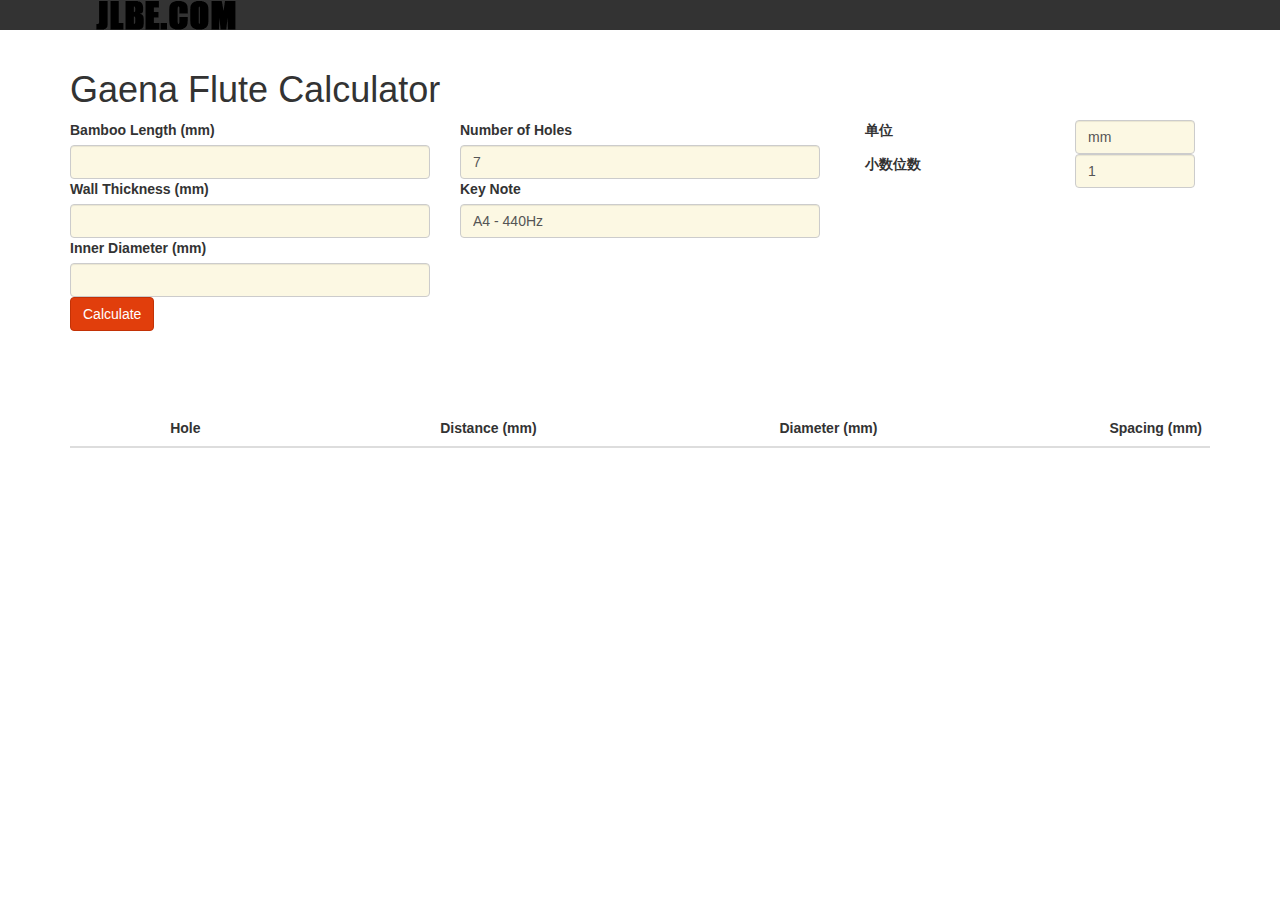
==== code.html @ dea183b2 "Create code.html" ====
<!DOCTYPE html>
<html lang="en">
<head>
    <meta charset="utf-8">
    <meta name="viewport" content="width=device-width, initial-scale=1.0">
    <title>Gaena Flute Calculator</title>
    <link rel="stylesheet" href="css/bootstrap.min.css">
    <link rel="stylesheet" href="css/main.css">
    <link rel="icon" href="favicon.ico" type="image/x-icon">
	<script src="https://ajax.googleapis.com/ajax/libs/jquery/3.2.1/jquery.min.js"></script>
    <script src="js/bootstrap.min.js"></script>
    <script src='js/jcanvas.min.js'></script>
	<script src="js/gaena.js"></script>
</head>
<body>
    <div class="header"><div class="container"><a href="/"><img class="iotic-logo" src="img/iotic-logo.png" /></a></div></div>
    <div class="container main-content">
        <h1>Gaena Flute Calculator</h1>
        <form id="gaena-form">
            <div class="row">
                <div class="col-sm-4">
					<div class="form-group">
                        <label for="bambooLength">Bamboo Length (mm)</label>
                        <input type="text" class="form-control" id="bambooLength" name="bambooLength" required>
                    </div>
                    <div class="form-group">
                        <label for="wallThickness">Wall Thickness (mm)</label>
                        <input type="text" class="form-control" id="wallThickness" name="wallThickness" required>
                    </div>
                    <div class="form-group">
                        <label for="innerDiameter">Inner Diameter (mm)</label>
                        <input type="text" class="form-control" id="innerDiameter" name="innerDiameter" required>
                    </div>
                </div>
                <div class="col-sm-4">
                    <div class="form-group">
                        <label for="numHoles">Number of Holes</label>
                        <select class="form-control" id="numHoles" name="numHoles">
                            <option value="6">6</option>
                            <option value="7" selected>7</option>
                            <option value="8">8</option>
                        </select>
                    </div>
                     <div class="form-group">
                        <label for="keyNote">Key Note</label>
                        <select class="form-control" id="keyNote" name="keyNote">
                             <option value="262">C4 - 262Hz</option>
							<option value="294">D4 - 294Hz</option>
							<option value="330">E4 - 330Hz</option>
                            <option value="349">F4 - 349Hz</option>
							<option value="392">G4 - 392Hz</option>
							<option value="440" selected>A4 - 440Hz</option>
                        </select>
                    </div>
                </div>
				<div class="col-sm-4">
					 <div class="form-group">
						<label for="unitMult" class="col-xs-7 control-label 3d-info">单位&nbsp;</label>
						<div class="col-xs-5">
							<select class="form-control text-input" id="unitMult" name="unitMult">
								<option value="1.0" selected>mm</option>
								<option value="10.0">cm</option>
								<option value="25.4">inches</option>
							</select>
						</div>
					</div>
					<div class="form-group">
						<label for="decPl" class="col-xs-7 control-label">小数位数</label>
						<div class="col-xs-5">
							<select class="form-control" id="decPl" name="decPl">
								<option>0</option>
								<option selected>1</option>
								<option>2</option>
								<option>3</option>
								<option>4</option>
							</select>
						</div>
					</div>
				</div>
            </div>
			<button type="button" class="btn btn-primary" id="calculate-btn">Calculate</button>
        </form>
		<div class="row">
			<div class="col-sm-12">
				<canvas id="flute-canvas"></canvas>
			</div>
		</div>
        <div class="table-responsive noscroll">
            <table class="table" id="holes-table">
                <thead>
                    <tr>
                        <th>Hole</th>
                        <th>Distance (mm)</th>
                        <th>Diameter (mm)</th>
						<th>Spacing (mm)</th>
                    </tr>
                </thead>
                <tbody>
				</tbody>
            </table>
        </div>
    </div>
	<iframe id="threed" allowfullscreen="true"></iframe>
	<button type="button" class="btn btn-primary close-threed">Close</button>
</body>
</html>
---- css/main.css ----
div.header {
  width: 100%;
  height: 30px;
  background-color: #333;
  position: absolute;
  z-index: 100;
}

.iotic-logo {
  height: 30px;
  width: auto;
}

.main-content {
  padding-top: 50px;
}

#show-3d {
  display: none;
}

#threed {
  z-index: 200;
  position: fixed;
  width: 100%;
  height: 100%;
  top: 0;
  left: 0;
  display:none;
}

body.touch #threed {
  /*-webkit-transform: scale(0.25);*/
  /*-webkit-transform-origin: 0 0;*/
}

.close-threed {
  position: fixed;
  top: 20px;
  right: 30px;
  /*width: 64px;*/
  /*height: 64px;*/
  font-weight: bold;
  z-index: 700;
  display: none;
  /*font-size: 34px;*/
  outline: none;
}

tr {
  transition: background-color 0.4s;
}

tr.hole-row {
  display: none;
}

tr.stripe {
  background-color:#f9f9f9;
}

thead th {
  text-align: right;
}

th {
  white-space: nowrap;
}

canvas#flute-canvas {
  /*background-color: red;*/
  width: 100%;
  height: 80px;
}

.form-control {
  min-width: 80px;
  /*max-width: 103px;*/
  float: right;
  background-color: #fcf8e3;
  -webkit-appearance: none;
}

input.form-control {
  /*-webkit-appearance: none;*/
}

.table-responsive.noscroll {
  border: none;
}

.table-responsive.noscroll table {
  margin-top: -6px;
}

table#holes-table .form-control {
  text-align: right;
  width: 50%;
}

.form-control[readonly] {
  border: 0;
  background: inherit;
  box-shadow: none;
  cursor: default;
  max-width: 80px;
  padding-right: 0;
  padding-left: 0;
}

.form-control.distance {
  font-weight: bold;
}

td.spacing .form-control {
  position: relative;
  top: 25px;
  left: 4px;
  background-color: #fff;
  border: 1px solid #ccc;
  border-radius: 20px;
  text-align: center !important;
}

input#title {
  width: 100% !important;
  text-align: left !important;
  border: none;
  background-color: inherit;
  -webkit-box-shadow: none;
  box-shadow: none;
  padding: 0;
  height: auto;
  font-size: 20px;
  cursor: pointer;
  color: #333;
  text-decoration: underline;
}

input#title:focus {
  padding: 6px 12px;
  font-size: 14px;
  font-weight: normal;
  border: #0ca7e1 1px solid;
  box-shadow: inset 0 1px 1px rgba(0,0,0,0.075),0 0 5px rgba(12, 167, 225,.2);
  background-color: #fcf8e3;
  text-decoration: none;
  cursor: text;
  color: rgb(85, 85, 85);
}

.form-control:focus {
  border-color: #0ca7e1;
  box-shadow: inset 0 1px 1px rgba(0,0,0,0.075),0 0 5px rgba(12, 167, 225,.2);
}

th.freq, td.freq, th.spacing, td.spacing {
  display: none;
}

th.freq, td.freq {
  width: 80px;
  max-width: 80px;
}

td.freq .form-control {
  /*width: 100% !important;*/
  /*max-width: 100% !important;*/
}

.form-horizontal .control-label {
  text-align: left;
  padding-left: 23px;
}

.checkbox {
  padding-left: 8px;
  display: inline-block;
}

.num-holes {
  display: none;
  float: right;
}

a.ident {
  color:#333;
  text-decoration: none;
}

a.inactive {
  display: none;
}

h1 {
  white-space: nowrap;
}

h1 i {
  font-size: 17px;
  margin-left: 4px;
}

h1 sup a {
  color: #e13e0c;
  transition: color 0.5s ease;
}

h1 sup a:hover,h1 sup a:focus {
  color: #c33206;
  text-shadow: 0px 0px 2px 0px #c33206;
}

h1 a:focus {
  outline: none;
}

.btn-primary {
  background-color: #e13e0c;
  border-color: #c33206;
}

.btn-primary:hover {
  background-color: #c33206;
  border-color: #c33206;
}

.calc-error {
  color: #f00;
}

a#genDiams {
  display: none;
}

.num-holes {
  margin-top: 10px;
  display: block;
  float: none;
  clear: both;
}


@media only screen and (max-width : 767px) {
  .main-content {
    padding-top: 40px;
  }

  thead>tr>th {
    /* Something you can count on */
    height: 80px;
    white-space: nowrap;
    position: relative;
    max-width: 80px;
    width: 80px;
  }
  thead>tr>th > div {
    position: absolute;
    bottom: 12px;
    right: 23px;
    transform: rotate(315deg);
    -webkit-transform: rotate(300deg);
    -ms-transform: rotate(270deg);
    width: 30px;
  }
  thead>tr>th > div > span {
    padding: 0;
  }
  .form-control {
    font-size: 90%;
    min-width: 65px;
  }
  .form-control.distance {
    min-width: 55px;
    max-width: 55px;
  }
  input#title {
    font-size: 14px;
  }
}
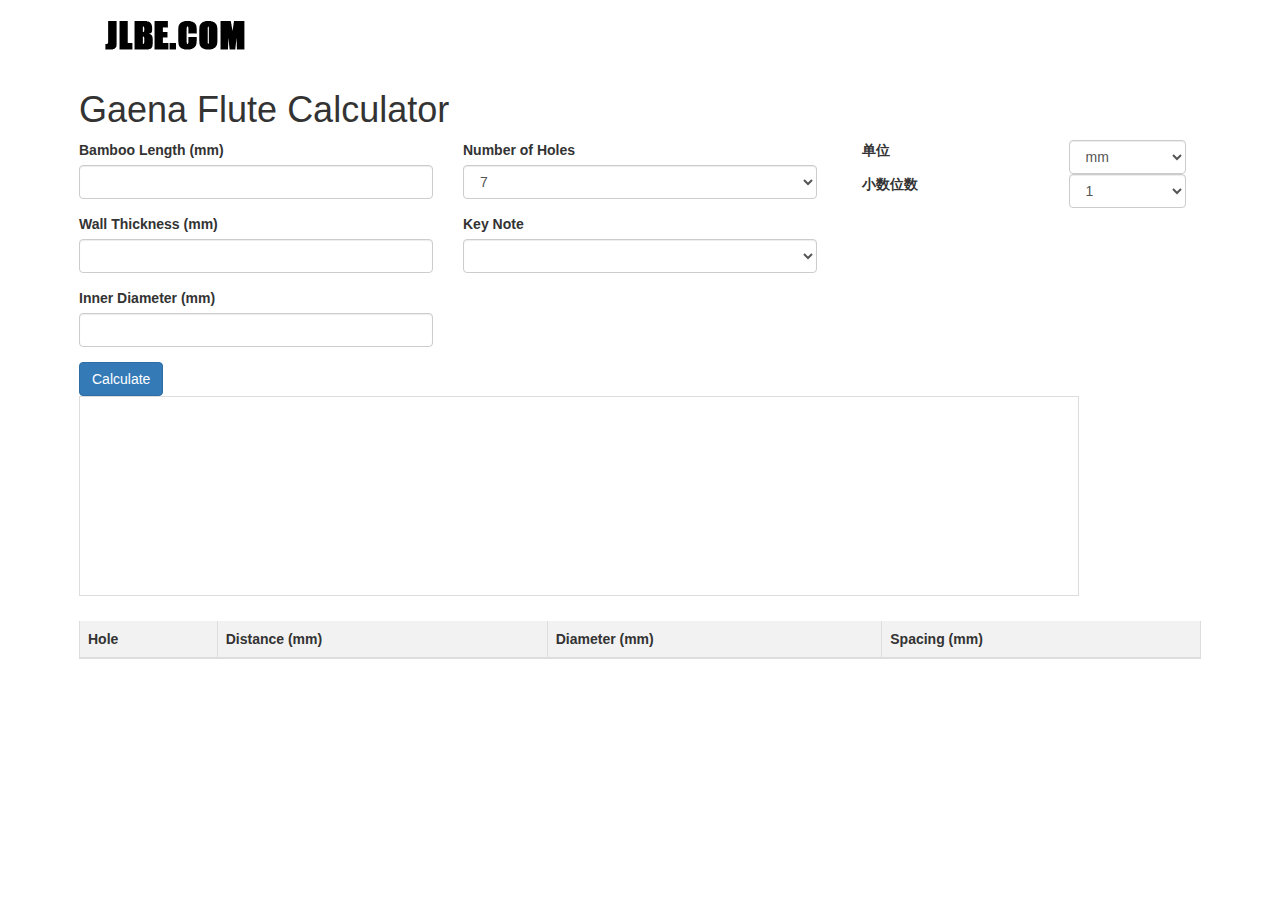
==== commit 9f9512f0: "Update code.html" ====
--- a/code.html
+++ b/code.html
@@ -5,7 +5,7 @@
     <meta name="viewport" content="width=device-width, initial-scale=1.0">
     <title>Gaena Flute Calculator</title>
     <link rel="stylesheet" href="css/bootstrap.min.css">
-    <link rel="stylesheet" href="css/main.css">
+    <link rel="stylesheet" href="css/fu.css">
     <link rel="icon" href="favicon.ico" type="image/x-icon">
 	<script src="https://ajax.googleapis.com/ajax/libs/jquery/3.2.1/jquery.min.js"></script>
     <script src="js/bootstrap.min.js"></script>
--- a/css/fu.css
+++ b/css/fu.css
@@ -0,0 +1,65 @@
+body {
+    font-family: sans-serif;
+}
+
+.container {
+    width: 90%;
+    max-width: 1200px;
+    margin: 20px auto;
+}
+
+.form-group {
+    margin-bottom: 15px;
+}
+
+label {
+    display: block;
+    margin-bottom: 5px;
+}
+
+input[type="text"],
+select {
+    width: 100%;
+    padding: 8px;
+    border: 1px solid #ccc;
+    border-radius: 4px;
+}
+
+table {
+    width: 100%;
+    border-collapse: collapse;
+    margin-top: 20px;
+}
+
+th, td {
+    border: 1px solid #ddd;
+    padding: 8px;
+    text-align: left;
+}
+
+th {
+    background-color: #f2f2f2;
+}
+#flute-canvas{
+	border: 1px solid #ddd;
+	width: 100%;
+	max-width: 1000px;
+	height: 200px;
+}
+#threed{
+	position:fixed;
+	top: 0;
+	left: 0;
+	width: 100%;
+	height: 100%;
+	border: none;
+	z-index: 10000;
+	display: none;
+}
+.close-threed{
+	position:fixed;
+	top: 10px;
+	right: 10px;
+	z-index: 10001;
+	display: none;
+}
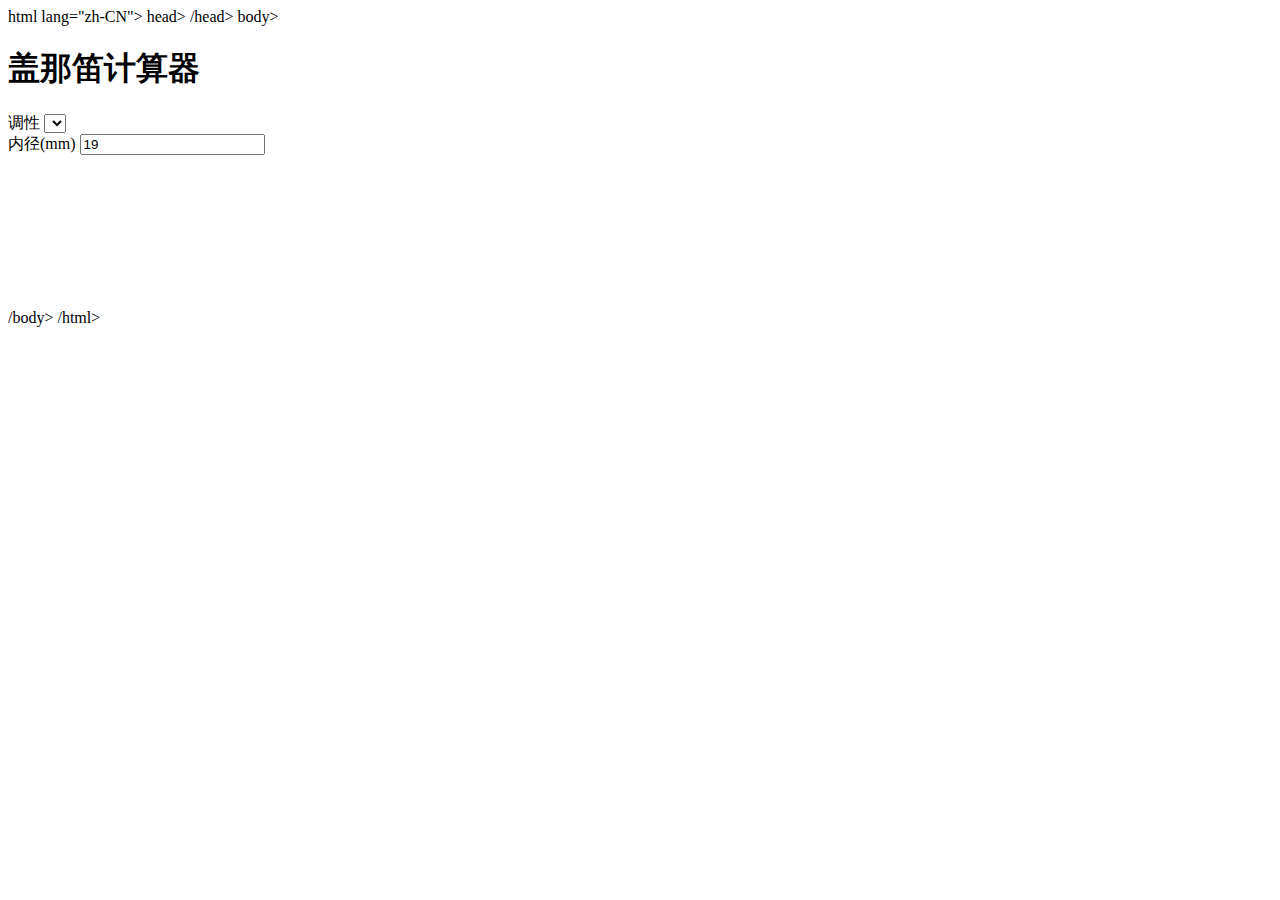
==== commit 03b47f40: "Update code.html" ====
--- a/code.html
+++ b/code.html
@@ -1,106 +1,41 @@
 <!DOCTYPE html>
-<html lang="en">
-<head>
-    <meta charset="utf-8">
-    <meta name="viewport" content="width=device-width, initial-scale=1.0">
-    <title>Gaena Flute Calculator</title>
-    <link rel="stylesheet" href="css/bootstrap.min.css">
-    <link rel="stylesheet" href="css/fu.css">
-    <link rel="icon" href="favicon.ico" type="image/x-icon">
-	<script src="https://ajax.googleapis.com/ajax/libs/jquery/3.2.1/jquery.min.js"></script>
-    <script src="js/bootstrap.min.js"></script>
-    <script src='js/jcanvas.min.js'></script>
-	<script src="js/gaena.js"></script>
-</head>
-<body>
-    <div class="header"><div class="container"><a href="/"><img class="iotic-logo" src="img/iotic-logo.png" /></a></div></div>
-    <div class="container main-content">
-        <h1>Gaena Flute Calculator</h1>
-        <form id="gaena-form">
-            <div class="row">
-                <div class="col-sm-4">
-					<div class="form-group">
-                        <label for="bambooLength">Bamboo Length (mm)</label>
-                        <input type="text" class="form-control" id="bambooLength" name="bambooLength" required>
-                    </div>
-                    <div class="form-group">
-                        <label for="wallThickness">Wall Thickness (mm)</label>
-                        <input type="text" class="form-control" id="wallThickness" name="wallThickness" required>
-                    </div>
-                    <div class="form-group">
-                        <label for="innerDiameter">Inner Diameter (mm)</label>
-                        <input type="text" class="form-control" id="innerDiameter" name="innerDiameter" required>
-                    </div>
-                </div>
-                <div class="col-sm-4">
-                    <div class="form-group">
-                        <label for="numHoles">Number of Holes</label>
-                        <select class="form-control" id="numHoles" name="numHoles">
-                            <option value="6">6</option>
-                            <option value="7" selected>7</option>
-                            <option value="8">8</option>
-                        </select>
-                    </div>
-                     <div class="form-group">
-                        <label for="keyNote">Key Note</label>
-                        <select class="form-control" id="keyNote" name="keyNote">
-                             <option value="262">C4 - 262Hz</option>
-							<option value="294">D4 - 294Hz</option>
-							<option value="330">E4 - 330Hz</option>
-                            <option value="349">F4 - 349Hz</option>
-							<option value="392">G4 - 392Hz</option>
-							<option value="440" selected>A4 - 440Hz</option>
-                        </select>
-                    </div>
-                </div>
-				<div class="col-sm-4">
-					 <div class="form-group">
-						<label for="unitMult" class="col-xs-7 control-label 3d-info">单位&nbsp;</label>
-						<div class="col-xs-5">
-							<select class="form-control text-input" id="unitMult" name="unitMult">
-								<option value="1.0" selected>mm</option>
-								<option value="10.0">cm</option>
-								<option value="25.4">inches</option>
-							</select>
-						</div>
-					</div>
-					<div class="form-group">
-						<label for="decPl" class="col-xs-7 control-label">小数位数</label>
-						<div class="col-xs-5">
-							<select class="form-control" id="decPl" name="decPl">
-								<option>0</option>
-								<option selected>1</option>
-								<option>2</option>
-								<option>3</option>
-								<option>4</option>
-							</select>
-						</div>
-					</div>
-				</div>
-            </div>
-			<button type="button" class="btn btn-primary" id="calculate-btn">Calculate</button>
-        </form>
-		<div class="row">
-			<div class="col-sm-12">
-				<canvas id="flute-canvas"></canvas>
-			</div>
-		</div>
-        <div class="table-responsive noscroll">
-            <table class="table" id="holes-table">
-                <thead>
-                    <tr>
-                        <th>Hole</th>
-                        <th>Distance (mm)</th>
-                        <th>Diameter (mm)</th>
-						<th>Spacing (mm)</th>
-                    </tr>
-                </thead>
-                <tbody>
-				</tbody>
-            </table>
-        </div>
-    </div>
-	<iframe id="threed" allowfullscreen="true"></iframe>
-	<button type="button" class="btn btn-primary close-threed">Close</button>
-</body>
-</html>
+html lang="zh-CN">
+head>
+   <meta charset="utf-8">
+   <meta name="viewport" content="width=device-width, initial-scale=1.0">
+   <title>盖那笛计算器</title>
+   <link rel="stylesheet" href="css/style.css">
+/head>
+body>
+   <div class="container">
+       <h1>盖那笛计算器</h1>
+       
+       <div class="calculator">
+           <!-- 参数输入区 -->
+           <div class="input-section">
+               <div class="form-group">
+                   <label for="keyNote">调性</label>
+                   <select id="keyNote">
+                       <!-- 音符选项 -->
+                   </select>
+               </div>
+               
+               <div class="form-group">
+                   <label for="borD">内径(mm)</label>
+                   <input type="number" id="borD" value="19" step="0.1">
+               </div>
+               
+               <!-- 其他参数输入 -->
+           </div>
+            <!-- 结果显示区 -->
+           <div class="result-section">
+               <canvas id="flute-canvas"></canvas>
+               <table id="results-table">
+                   <!-- 结果表格 -->
+               </table>
+           </div>
+       </div>
+   </div>
+    <script type="module" src="js/ui.js"></script>
+/body>
+/html>
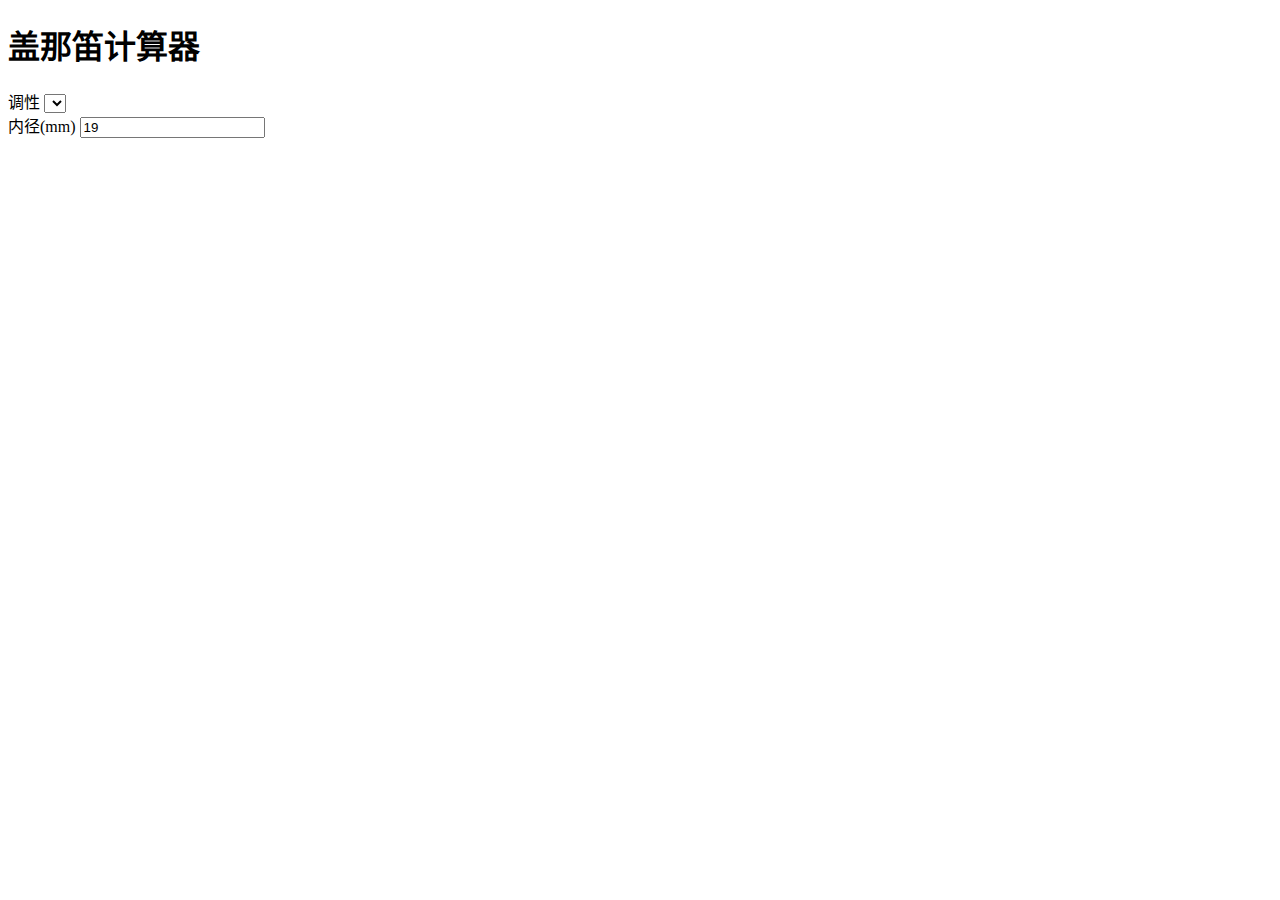
==== commit 313f5d27: "Update code.html" ====
--- a/code.html
+++ b/code.html
@@ -1,12 +1,12 @@
 <!DOCTYPE html>
-html lang="zh-CN">
-head>
+<html lang="zh-CN">
+<head>
    <meta charset="utf-8">
    <meta name="viewport" content="width=device-width, initial-scale=1.0">
    <title>盖那笛计算器</title>
    <link rel="stylesheet" href="css/style.css">
-/head>
-body>
+</head>
+<body>
    <div class="container">
        <h1>盖那笛计算器</h1>
        
@@ -37,5 +37,5 @@
        </div>
    </div>
     <script type="module" src="js/ui.js"></script>
-/body>
-/html>
+</body>
+</html>
--- a/css/style.css
+++ b/css/style.css
@@ -0,0 +1,166 @@
+/* 变量定义 */
+root {
+ --primary-color: #2c3e50;
+ --secondary-color: #3498db;
+ --background-color: #f5f6fa;
+ --border-color: #dcdde1;
+ --text-color: #2d3436;
+ --error-color: #e74c3c;
+ --success-color: #27ae60;
+ 
+ --spacing-xs: 0.25rem;
+ --spacing-sm: 0.5rem;
+ --spacing-md: 1rem;
+ --spacing-lg: 2rem;
+ 
+ --border-radius: 4px;
+ --box-shadow: 0 2px 4px rgba(0,0,0,0.1);
+
+/* 基础样式 */
+ {
+ box-sizing: border-box;
+ margin: 0;
+ padding: 0;
+
+body {
+ font-family: -apple-system, BlinkMacSystemFont, "Segoe UI", Roboto, sans-serif;
+ line-height: 1.6;
+ color: var(--text-color);
+ background: var(--background-color);
+
+.container {
+ max-width: 1200px;
+ margin: 0 auto;
+ padding: var(--spacing-md);
+
+/* 标题样式 */
+1 {
+ color: var(--primary-color);
+ text-align: center;
+ margin-bottom: var(--spacing-lg);
+ font-size: 2rem;
+
+/* 计算器布局 */
+calculator {
+ display: grid;
+ grid-template-columns: 1fr 2fr;
+ gap: var(--spacing-lg);
+ background: white;
+ padding: var(--spacing-lg);
+ border-radius: var(--border-radius);
+ box-shadow: var(--box-shadow);
+
+/* 输入区域样式 */
+input-section {
+ display: flex;
+ flex-direction: column;
+ gap: var(--spacing-md);
+
+.form-group {
+ display: flex;
+ flex-direction: column;
+ gap: var(--spacing-xs);
+
+label {
+ font-weight: 500;
+ color: var(--primary-color);
+
+input, select {
+ padding: var(--spacing-sm);
+ border: 1px solid var(--border-color);
+ border-radius: var(--border-radius);
+ font-size: 1rem;
+ transition: border-color 0.2s;
+
+input:focus, select:focus {
+ outline: none;
+ border-color: var(--secondary-color);
+
+input[type="number"] {
+ width: 100%;
+
+/* 结果区域样式 */
+result-section {
+ display: flex;
+ flex-direction: column;
+ gap: var(--spacing-md);
+
+#flute-canvas {
+ width: 100%;
+ height: 200px;
+ background: white;
+ border: 1px solid var(--border-color);
+ border-radius: var(--border-radius);
+
+/* 结果表格样式 */
+results-table {
+ width: 100%;
+ border-collapse: collapse;
+
+#results-table th,
+results-table td {
+ padding: var(--spacing-sm);
+ border: 1px solid var(--border-color);
+ text-align: left;
+
+#results-table th {
+ background: var(--primary-color);
+ color: white;
+
+#results-table tr:nth-child(even) {
+ background: var(--background-color);
+
+/* 错误状态 */
+error {
+ border-color: var(--error-color) !important;
+
+.error-message {
+ color: var(--error-color);
+ font-size: 0.875rem;
+ margin-top: var(--spacing-xs);
+
+/* 响应式设计 */
+media (max-width: 768px) {
+ .calculator {
+   grid-template-columns: 1fr;
+ }
+ 
+ .container {
+   padding: var(--spacing-sm);
+ }
+ 
+ h1 {
+   font-size: 1.5rem;
+ }
+
+/* 动画效果 */
+keyframes fadeIn {
+ from { opacity: 0; }
+ to { opacity: 1; }
+
+.fade-in {
+ animation: fadeIn 0.3s ease-in;
+
+/* 工具类 */
+hidden {
+ display: none;
+
+.text-center {
+ text-align: center;
+
+.mt-1 { margin-top: var(--spacing-sm); }
+mt-2 { margin-top: var(--spacing-md); }
+mt-3 { margin-top: var(--spacing-lg); }
+/* 打印样式 */
+media print {
+ .calculator {
+   box-shadow: none;
+ }
+ 
+ input, select {
+   border: none;
+ }
+ 
+ #flute-canvas {
+   border: none;
+ }
